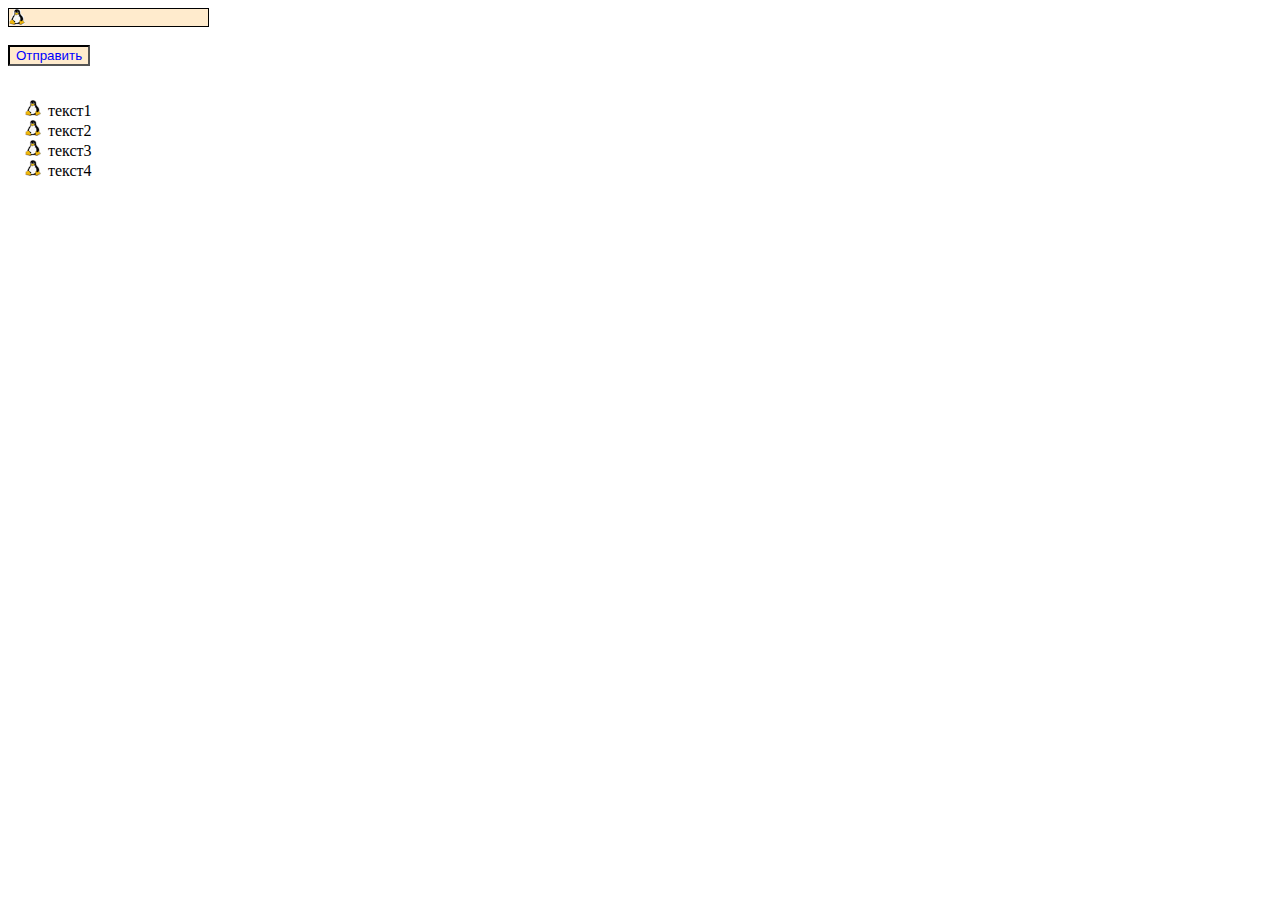
==== Task2/index.html @ 0043d000 "Добавили список с маркером-пингвином" ====
<!DOCTYPE html>
<html lang="ru">

<head>
    <meta charset="UTF-8">
    <meta name="viewport" content="width=device-width, initial-scale=1.0">
    <title>Document</title>
    <link href="main.css" rel="stylesheet" type="text/css">
</head>

<body>
    <input class="txt" type="text" name="" id=""> <br> <br>
<input class="btn" type="submit" value="Отправить"> <br> <br> 
    <ul class="list">
        <li>текст1</li>
        <li>текст2</li>
        <li>текст3</li>
        <li>текст4</li>
    </ul>
</body>

</html>
---- Task2/main.css ----
.txt {
    color: blue;
    background-color: blanchedalmond;
    border: 1px solid black;
    background-image: url("lin.gif");
    background-repeat: no-repeat;
    padding-left: 20px;
}
.btn {
    color: blue;
    background-color: blanchedalmond;
    border-style: inset;
}
ul{
    list-style-image: url("lin.gif");
}
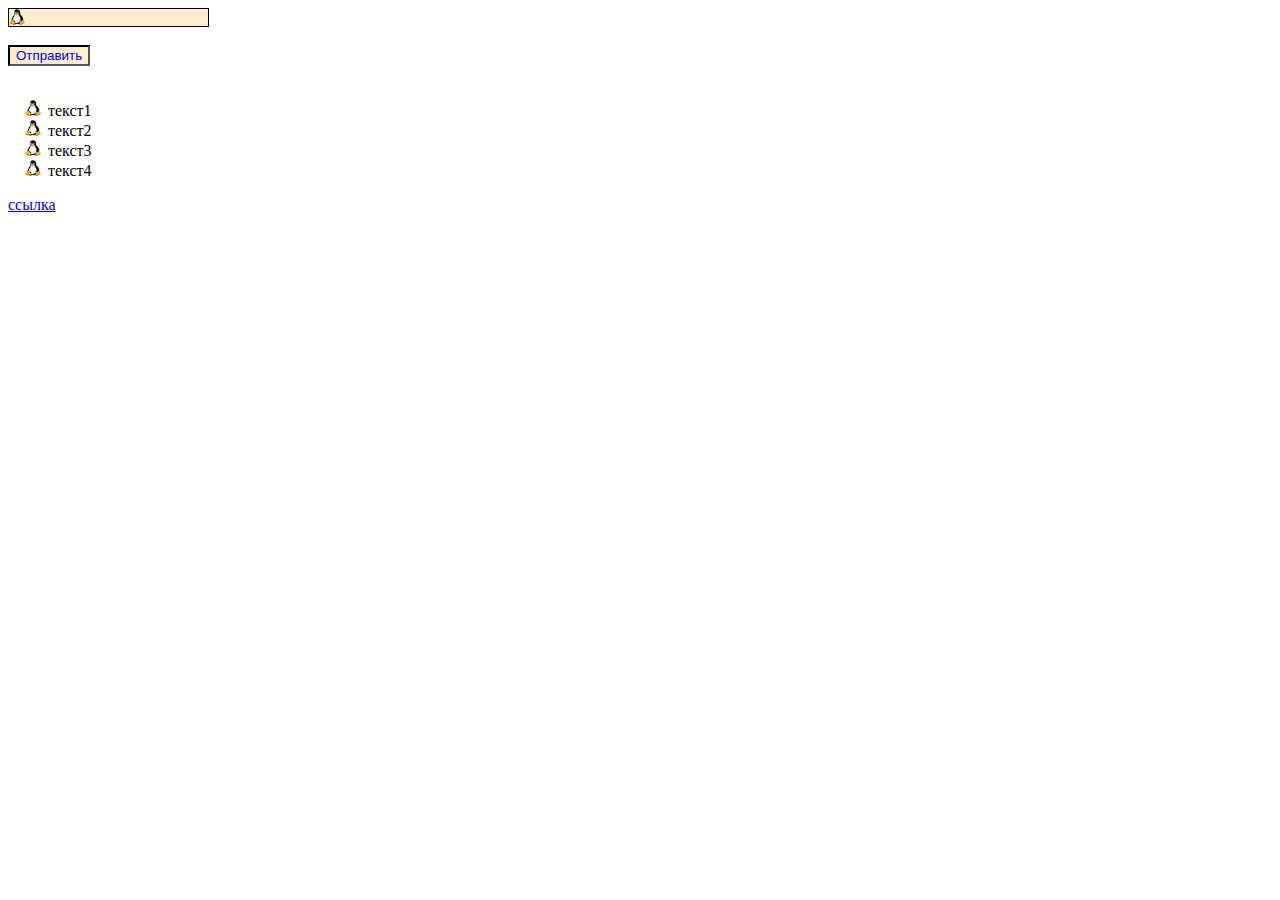
==== commit 02188df3: "Изменили вид ссылок при наведении курсора" ====
--- a/Task2/index.html
+++ b/Task2/index.html
@@ -17,6 +17,8 @@
         <li>текст3</li>
         <li>текст4</li>
     </ul>
+
+    <a href="yandex.ru">ссылка</a>
 </body>
 
 </html>--- a/Task2/main.css
+++ b/Task2/main.css
@@ -13,4 +13,9 @@
 }
 ul{
     list-style-image: url("lin.gif");
+}
+a:hover {
+    color: red;
+    text-transform: uppercase;
+    text-decoration: none;
 }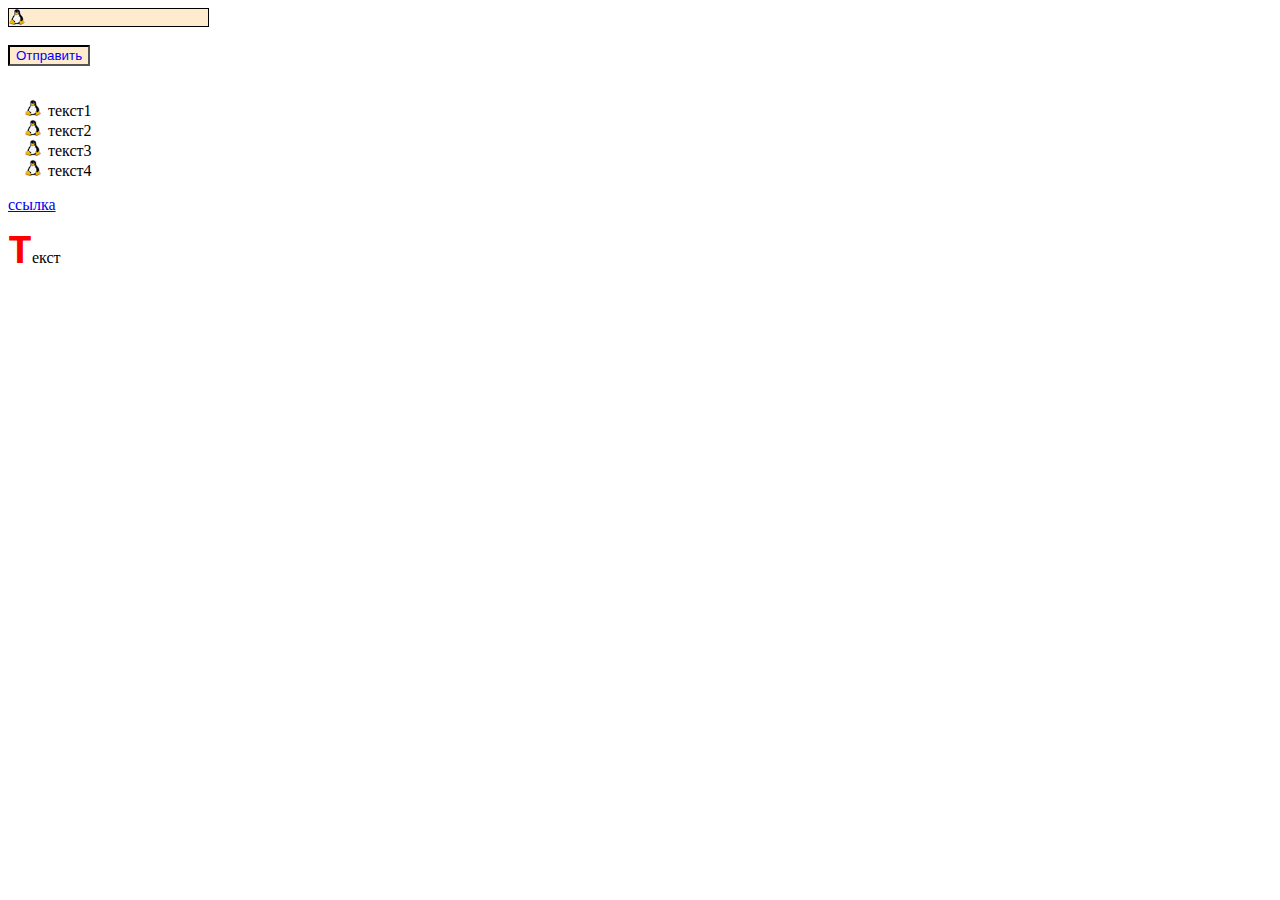
==== commit 777fa96b: "Добавили буквицу для текста" ====
--- a/Task2/index.html
+++ b/Task2/index.html
@@ -19,6 +19,7 @@
     </ul>
 
     <a href="yandex.ru">ссылка</a>
+    <p title="1">Текст</p>
 </body>
 
 </html>--- a/Task2/main.css
+++ b/Task2/main.css
@@ -18,4 +18,10 @@
     color: red;
     text-transform: uppercase;
     text-decoration: none;
+}
+p[title]::first-letter{
+   color: red;
+   font-size: 40px;
+   font-weight: bold;
+   font-family: 'Courier New', Courier, monospace; 
 }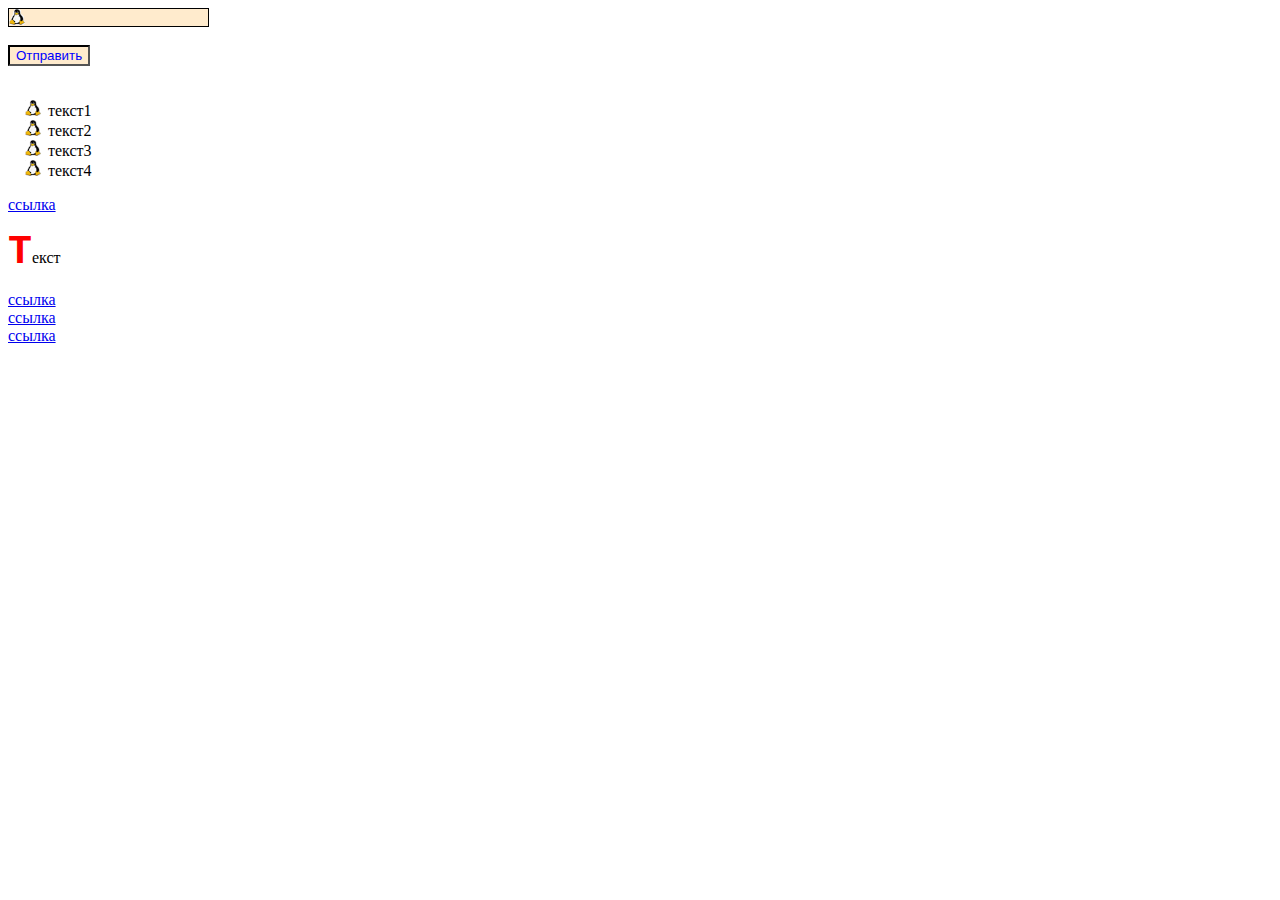
==== commit 98139983: "Добавили выделение новых ссылок под курсором с помощью маркера" ====
--- a/Task2/index.html
+++ b/Task2/index.html
@@ -20,6 +20,9 @@
 
     <a href="yandex.ru">ссылка</a>
     <p title="1">Текст</p>
+    <a href="yandex.ru" class="an">ссылка</a><br>
+    <a href="yandex.ru" class="an">ссылка</a><br>
+    <a href="yandex.ru" class="an">ссылка</a><br>
 </body>
 
 </html>--- a/Task2/main.css
+++ b/Task2/main.css
@@ -19,6 +19,15 @@
     text-transform: uppercase;
     text-decoration: none;
 }
+.an:hover {
+    background-image: url("lin.gif");
+    background-repeat: no-repeat;
+    padding-left: 20px;
+    color: blue;
+    text-transform: none;
+    text-decoration: underline;
+}
+
 p[title]::first-letter{
    color: red;
    font-size: 40px;
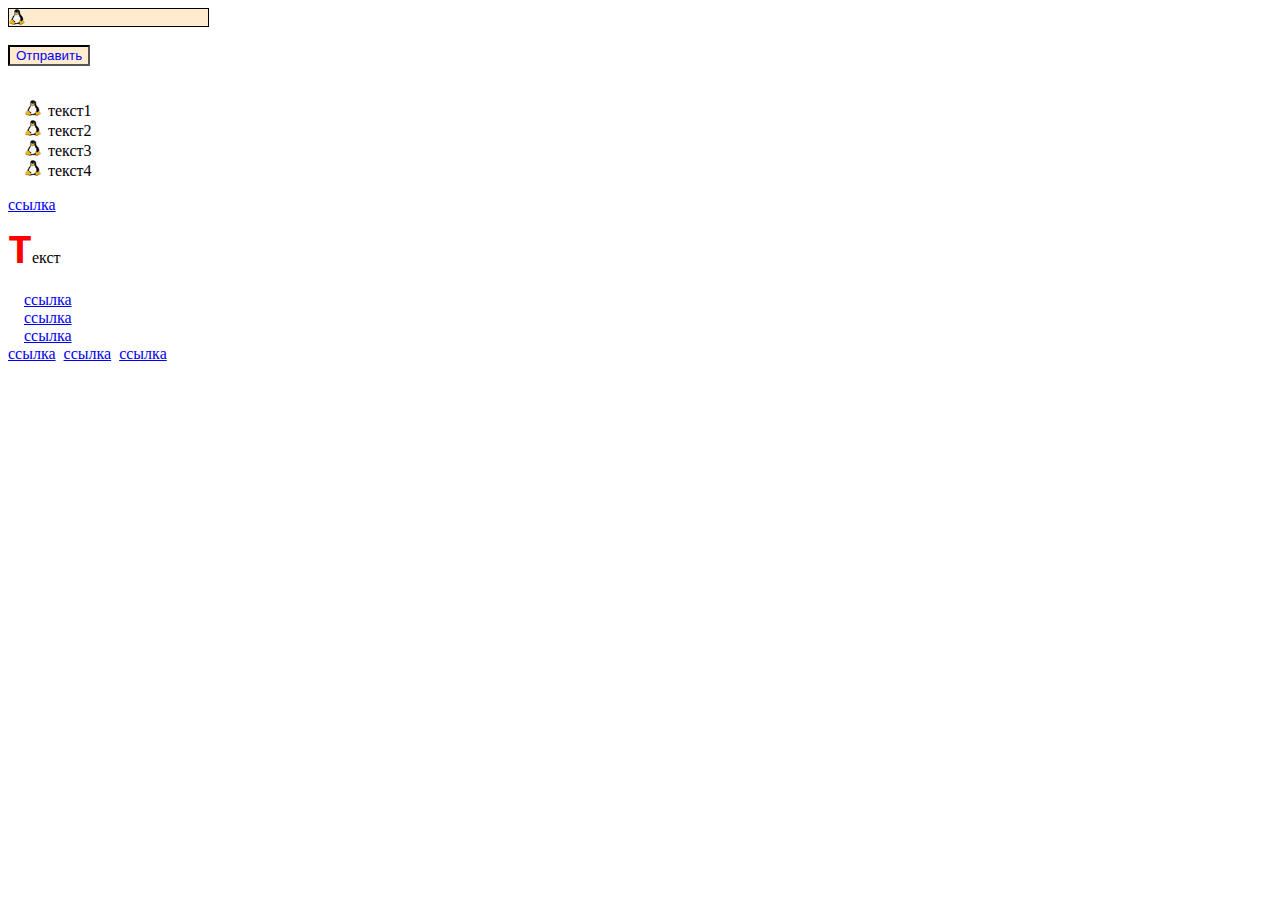
==== commit 8dcf02c0: "Подключили CSS и выделяем фон ячейки при наведении" ====
--- a/Task2/index.html
+++ b/Task2/index.html
@@ -23,6 +23,10 @@
     <a href="yandex.ru" class="an">ссылка</a><br>
     <a href="yandex.ru" class="an">ссылка</a><br>
     <a href="yandex.ru" class="an">ссылка</a><br>
+
+    <span class="an2"><a href="yandex.ru">ссылка</a></span>&nbsp;
+    <a href="yandex.ru" class="an2">ссылка</a>&nbsp;
+    <a href="yandex.ru" class="an2">ссылка</a>
 </body>
 
 </html>--- a/Task2/main.css
+++ b/Task2/main.css
@@ -19,13 +19,26 @@
     text-transform: uppercase;
     text-decoration: none;
 }
-.an:hover {
-    background-image: url("lin.gif");
-    background-repeat: no-repeat;
+
+.an:hover{
     padding-left: 20px;
     color: blue;
     text-transform: none;
     text-decoration: underline;
+    opacity: 100;
+                -webkit-transition: background-image 2s ease-in-out;
+            transition: background-image 2s ease-in-out;
+}
+.an::before{
+    content: "\00a0\00a0\00a0\00a0";
+            background-image: url(lin.gif);
+            background-repeat: no-repeat;
+            opacity: 0;
+    
+}
+.an:hover::before {
+    opacity: 1;
+            transition: 2s;
 }
 
 p[title]::first-letter{
@@ -33,4 +46,15 @@
    font-size: 40px;
    font-weight: bold;
    font-family: 'Courier New', Courier, monospace; 
+}
+.an2:hover {
+    vertical-align: -200%;
+    color: blue;
+    text-transform: none;
+    text-decoration: underline;
+    background-image: url(stud2.gif);
+    background-repeat: no-repeat;
+    background-position-y: 100%;
+    
+
 }